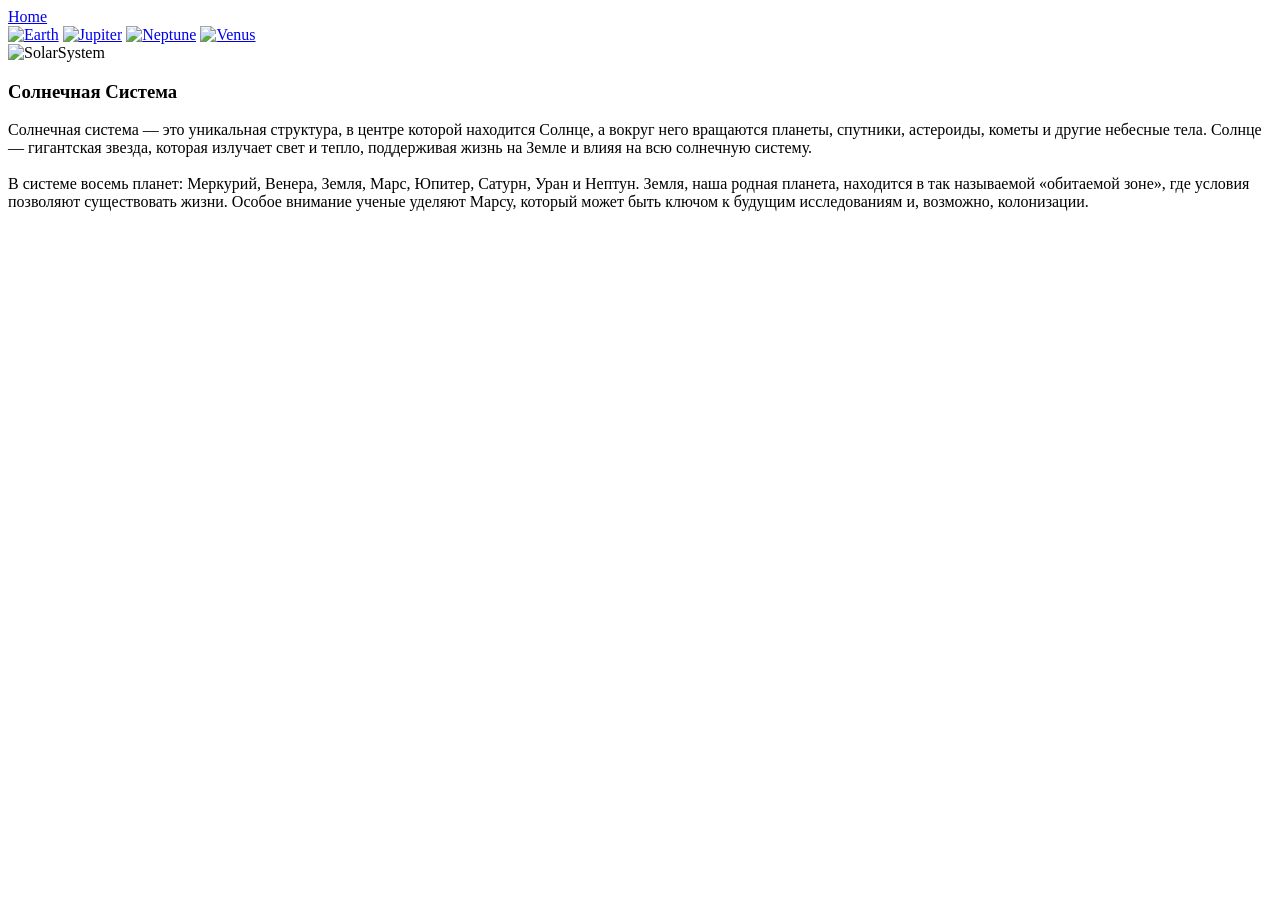
==== index.html @ 9721c518 "Add files via upload" ====
<!DOCTYPE html>
<html lang="en">

<head>
    <meta charset="UTF-8">
    <meta name="viewport" content="width=device-width, initial-scale=1.0">
    <title>Home Page</title>
    <link rel="stylesheet" href="./css/style.css">
</head>

<body>
    <div class="centered-block">
        <div class="navigation">
            <span class="home-button-block">
                <a href="./index.html" class="home-button">Home</a>
            </span>
            <div class="nav-icons">
                <a href="./earth.html"><img src="./image/earth-180x180.png" alt="Earth" class="nav-img nav-img-1"></a>
                <a href="./jupiter.html"><img src="./image/jupiter-180x180.png" alt="Jupiter" class="nav-img"></a>
                <a href="./neptune.html"><img src="./image/neptune-180x180.png" alt="Neptune" class="nav-img"></a>
                <a href="./venus.html"><img src="./image/venus-180x180.png" alt="Venus" class="nav-img"></a>
            </div>
        </div>

        <div class="main-block">
            <img src="./image/main-2.jpeg" alt="SolarSystem">
            <div class="main-text">
                <h3 class="main-title">Солнечная Система</h3>
                <p class="main-text">
                    Солнечная система — это уникальная структура, в центре которой находится Солнце, а вокруг него вращаются планеты,
                    спутники, астероиды, кометы и другие небесные тела. Солнце — гигантская звезда, которая излучает свет и тепло,
                    поддерживая жизнь на Земле и влияя на всю солнечную систему. <br><br>
                    В системе восемь планет: Меркурий, Венера, Земля, Марс, Юпитер, Сатурн, Уран и Нептун. Земля, наша родная планета,
                    находится в так называемой «обитаемой зоне», где условия позволяют существовать жизни. Особое внимание ученые уделяют
                    Марсу, который может быть ключом к будущим исследованиям и, возможно, колонизации.
                </p>
            </div>
        </div>
    </div>
</body>

</html>
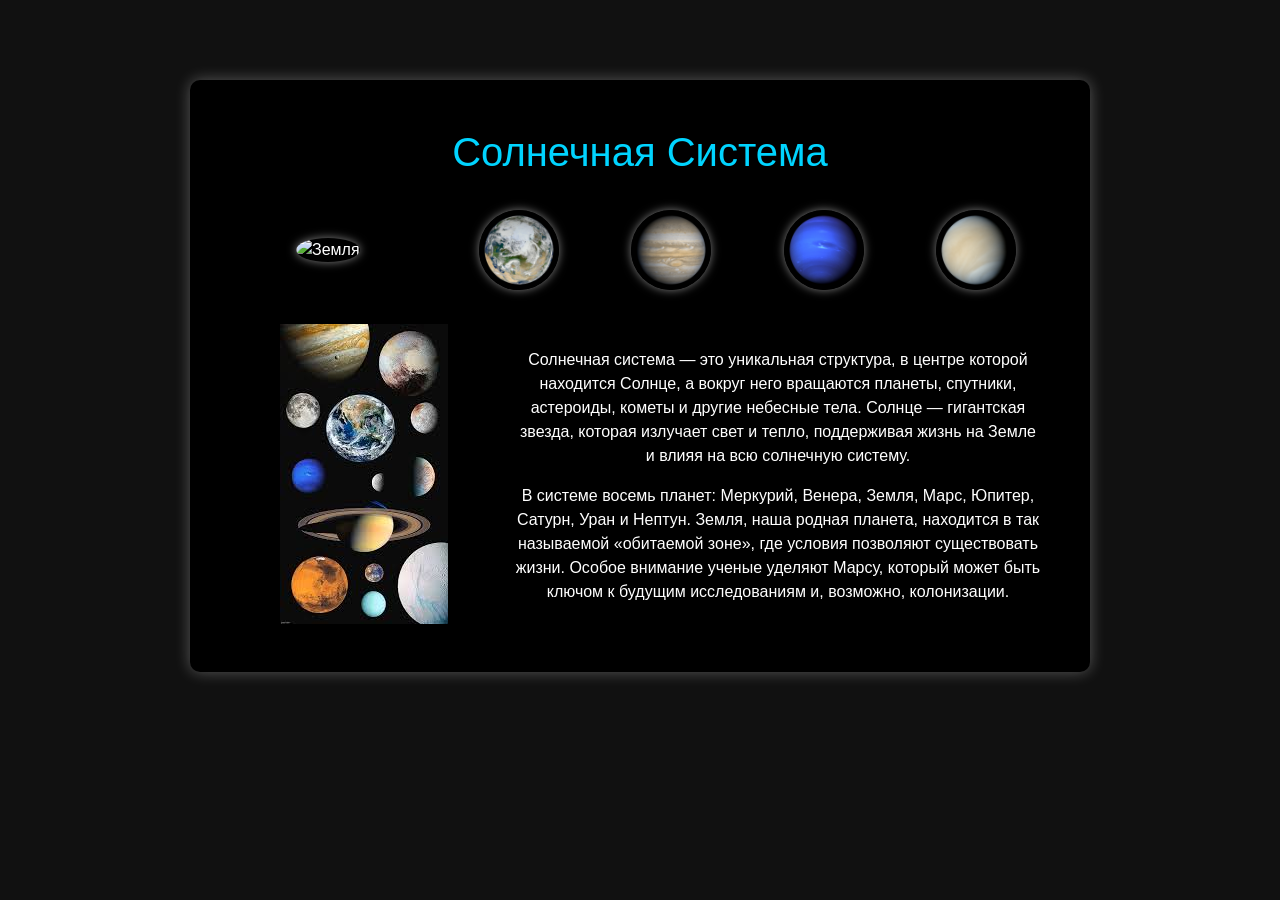
==== commit eb79de2a: "Add files via upload" ====
--- a/index.html
+++ b/index.html
@@ -4,39 +4,92 @@
 <head>
     <meta charset="UTF-8">
     <meta name="viewport" content="width=device-width, initial-scale=1.0">
-    <title>Home Page</title>
-    <link rel="stylesheet" href="./css/style.css">
+    <title>Солнечная Система</title>
+    <link href="https://cdn.jsdelivr.net/npm/bootstrap@5.3.2/dist/css/bootstrap.min.css" rel="stylesheet">
+    <style>
+        body {
+            background-color: #111;
+            color: #fff;
+            font-family: Arial, sans-serif;
+        }
+
+        .container {
+            max-width: 900px;
+            margin: 80px auto;
+            background-color: #000;
+            border-radius: 10px;
+            box-shadow: 0 0 15px rgba(255, 255, 255, 0.3);
+        }
+
+        .planet-images img {
+            width: 80px;
+            height: 80px;
+            margin: 10px;
+            border-radius: 50%;
+            box-shadow: 0 0 10px rgba(255, 255, 255, 0.5);
+            transition: all 1.5s ease-in-out;
+        }
+
+        .planet-images img:hover {
+            transform: rotate(180deg) scale(1.05);
+            transition: transform 0.7s ease;
+        }
+
+        .planet-link {
+            text-decoration: none;
+            color: inherit;
+        }
+
+        h1 {
+            color: #00d4ff;
+        }
+    </style>
 </head>
 
 <body>
-    <div class="centered-block">
-        <div class="navigation">
-            <span class="home-button-block">
-                <a href="./index.html" class="home-button">Home</a>
-            </span>
-            <div class="nav-icons">
-                <a href="./earth.html"><img src="./image/earth-180x180.png" alt="Earth" class="nav-img nav-img-1"></a>
-                <a href="./jupiter.html"><img src="./image/jupiter-180x180.png" alt="Jupiter" class="nav-img"></a>
-                <a href="./neptune.html"><img src="./image/neptune-180x180.png" alt="Neptune" class="nav-img"></a>
-                <a href="./venus.html"><img src="./image/venus-180x180.png" alt="Venus" class="nav-img"></a>
+    <div class="container text-center p-5">
+        <h1>Солнечная Система</h1>
+        <div class="planet-images my-4 d-flex ps-5 pe-3 justify-content-between">
+            <div class="home align-self-center "><a href="./index.html" class="planet-link solar">
+                    <img src="./image/image.jpg" alt="Земля" title="Земля">
+                </a></div>
+            <div class="planet-icons">
+                <a href="./earth.html" class="planet-link">
+                    <img src="./image/earth-180x180.png" alt="Земля" title="Земля">
+                </a>
+                <a href="./jupiter.html" class="planet-link ms-5">
+                    <img src="./image/jupiter-180x180.png" alt="Юпитер" title="Юпитер">
+                </a>
+                <a href="./neptune.html" class="planet-link ms-5">
+                    <img src="./image/neptune-180x180.png" alt="Нептун" title="Нептун">
+                </a>
+                <a href="./venus.html" class="planet-link ms-5">
+                    <img src="./image/venus-180x180.png" alt="Венера" title="Венера">
+                </a>
             </div>
         </div>
 
-        <div class="main-block">
-            <img src="./image/main-2.jpeg" alt="SolarSystem">
-            <div class="main-text">
-                <h3 class="main-title">Солнечная Система</h3>
-                <p class="main-text">
-                    Солнечная система — это уникальная структура, в центре которой находится Солнце, а вокруг него вращаются планеты,
-                    спутники, астероиды, кометы и другие небесные тела. Солнце — гигантская звезда, которая излучает свет и тепло,
-                    поддерживая жизнь на Земле и влияя на всю солнечную систему. <br><br>
-                    В системе восемь планет: Меркурий, Венера, Земля, Марс, Юпитер, Сатурн, Уран и Нептун. Земля, наша родная планета,
-                    находится в так называемой «обитаемой зоне», где условия позволяют существовать жизни. Особое внимание ученые уделяют
-                    Марсу, который может быть ключом к будущим исследованиям и, возможно, колонизации.
+        <div class="row">
+            <div class="col-md-4">
+                <img src="./image/main-2.jpeg" alt="Solar System">
+            </div>
+            
+            <div class="col-md-8 pt-4">
+                <p>
+                    Солнечная система — это уникальная структура, в центре которой находится Солнце, а вокруг него
+                    вращаются планеты, спутники, астероиды, кометы и другие небесные тела. Солнце — гигантская звезда,
+                    которая излучает свет и тепло, поддерживая жизнь на Земле и влияя на всю солнечную систему.
+
+                </p>
+                <p>
+                    В системе восемь планет: Меркурий, Венера, Земля, Марс, Юпитер, Сатурн, Уран и Нептун. Земля, наша
+                    родная планета, находится в так называемой «обитаемой зоне», где условия позволяют существовать
+                    жизни. Особое внимание ученые уделяют Марсу, который может быть ключом к будущим исследованиям и,
+                    возможно, колонизации.
                 </p>
             </div>
         </div>
     </div>
 </body>
 
-</html>+</html>
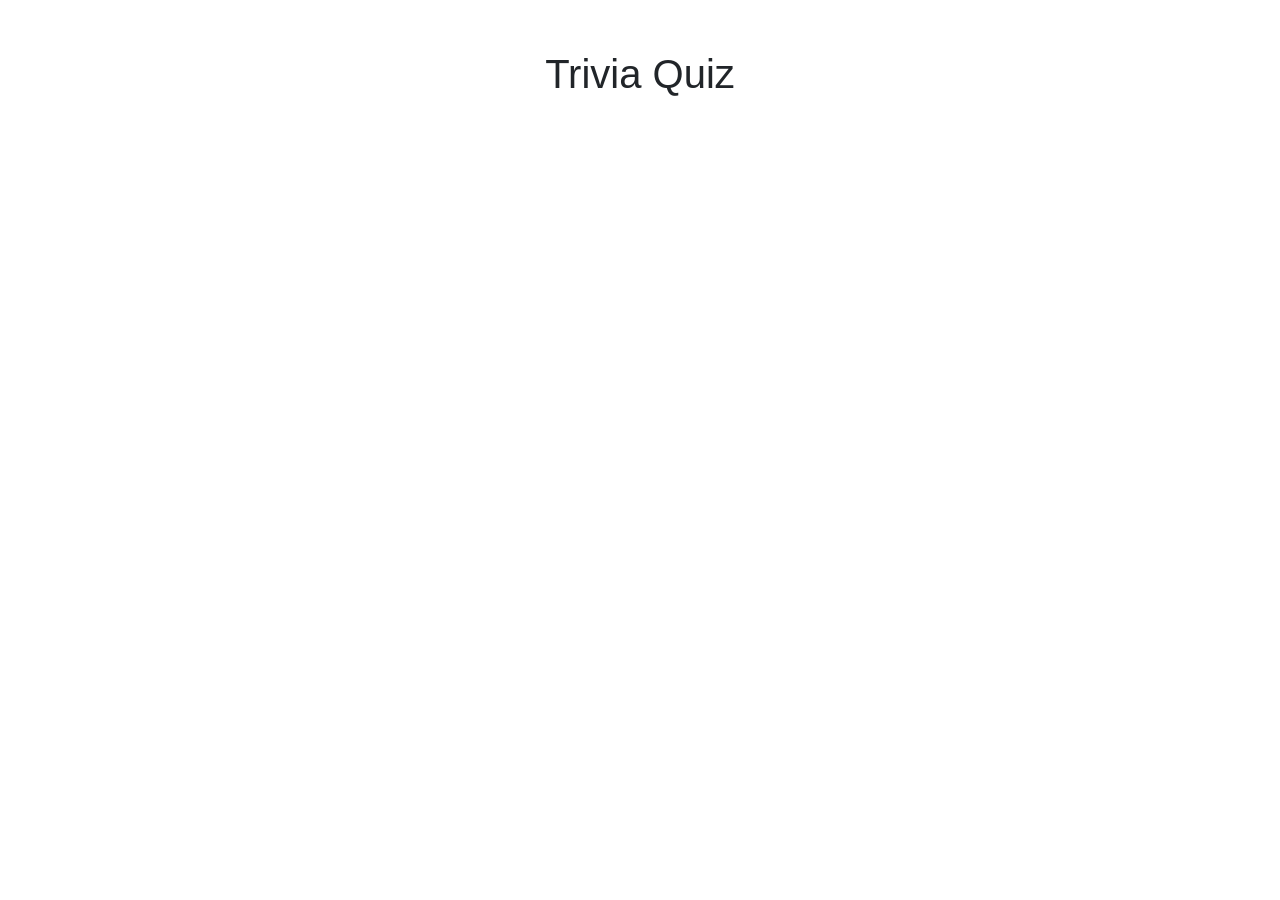
==== commit c420ce24: "Create index.html" ====
--- a/index.html
+++ b/index.html
@@ -1,95 +1,150 @@
 <!DOCTYPE html>
-<html lang="en">
+<html lang="ru">
 
 <head>
     <meta charset="UTF-8">
     <meta name="viewport" content="width=device-width, initial-scale=1.0">
-    <title>Солнечная Система</title>
-    <link href="https://cdn.jsdelivr.net/npm/bootstrap@5.3.2/dist/css/bootstrap.min.css" rel="stylesheet">
+    <title>Trivia Quiz</title>
+    <link href="https://stackpath.bootstrapcdn.com/bootstrap/4.5.2/css/bootstrap.min.css" rel="stylesheet">
     <style>
-        body {
-            background-color: #111;
-            color: #fff;
-            font-family: Arial, sans-serif;
+        .quiz-container {
+            margin-top: 50px;
         }
 
-        .container {
-            max-width: 900px;
-            margin: 80px auto;
-            background-color: #000;
-            border-radius: 10px;
-            box-shadow: 0 0 15px rgba(255, 255, 255, 0.3);
+        .question {
+            font-size: 1.5rem;
+            margin-bottom: 20px;
         }
 
-        .planet-images img {
-            width: 80px;
-            height: 80px;
-            margin: 10px;
-            border-radius: 50%;
-            box-shadow: 0 0 10px rgba(255, 255, 255, 0.5);
-            transition: all 1.5s ease-in-out;
+        .answer-card {
+            margin: 10px 0;
+            padding: 15px;
+            border: 1px solid #ddd;
+            border-radius: 5px;
+            cursor: pointer;
+            transition: background-color 0.3s;
         }
 
-        .planet-images img:hover {
-            transform: rotate(180deg) scale(1.05);
-            transition: transform 0.7s ease;
+        .correct-answer-card {
+            background-color: #28a745;
+            color: white;
         }
 
-        .planet-link {
-            text-decoration: none;
-            color: inherit;
+        .incorrect-answer-card {
+            background-color: #dc3545;
+            color: white;
         }
 
-        h1 {
-            color: #00d4ff;
+        .result-message {
+            font-size: 1.2rem;
+            font-weight: bold;
+            margin-top: 20px;
         }
     </style>
 </head>
 
 <body>
-    <div class="container text-center p-5">
-        <h1>Солнечная Система</h1>
-        <div class="planet-images my-4 d-flex ps-5 pe-3 justify-content-between">
-            <div class="home align-self-center "><a href="./index.html" class="planet-link solar">
-                    <img src="./image/image.jpg" alt="Земля" title="Земля">
-                </a></div>
-            <div class="planet-icons">
-                <a href="./earth.html" class="planet-link">
-                    <img src="./image/earth-180x180.png" alt="Земля" title="Земля">
-                </a>
-                <a href="./jupiter.html" class="planet-link ms-5">
-                    <img src="./image/jupiter-180x180.png" alt="Юпитер" title="Юпитер">
-                </a>
-                <a href="./neptune.html" class="planet-link ms-5">
-                    <img src="./image/neptune-180x180.png" alt="Нептун" title="Нептун">
-                </a>
-                <a href="./venus.html" class="planet-link ms-5">
-                    <img src="./image/venus-180x180.png" alt="Венера" title="Венера">
-                </a>
-            </div>
-        </div>
 
-        <div class="row">
-            <div class="col-md-4">
-                <img src="./image/main-2.jpeg" alt="Solar System">
-            </div>
-            
-            <div class="col-md-8 pt-4">
-                <p>
-                    Солнечная система — это уникальная структура, в центре которой находится Солнце, а вокруг него
-                    вращаются планеты, спутники, астероиды, кометы и другие небесные тела. Солнце — гигантская звезда,
-                    которая излучает свет и тепло, поддерживая жизнь на Земле и влияя на всю солнечную систему.
-
-                </p>
-                <p>
-                    В системе восемь планет: Меркурий, Венера, Земля, Марс, Юпитер, Сатурн, Уран и Нептун. Земля, наша
-                    родная планета, находится в так называемой «обитаемой зоне», где условия позволяют существовать
-                    жизни. Особое внимание ученые уделяют Марсу, который может быть ключом к будущим исследованиям и,
-                    возможно, колонизации.
-                </p>
+    <div class="container quiz-container">
+        <div class="row justify-content-center">
+            <div class="col-md-8">
+                <h1 class="text-center">Trivia Quiz</h1>
+                <div id="quiz" class="text-center">
+                    <div id="question" class="question"></div>
+                    <div id="answers"></div>
+                    <div id="result" class="result-message"></div>
+                </div>
+                <button id="nextButton" class="btn btn-primary mt-3" style="display: none;">Next Question</button>
             </div>
         </div>
     </div>
+
+    <script src="https://code.jquery.com/jquery-3.5.1.min.js"></script>
+    <script src="https://cdn.jsdelivr.net/npm/@popperjs/core@2.9.2/dist/umd/popper.min.js"></script>
+    <script src="https://stackpath.bootstrapcdn.com/bootstrap/4.5.2/js/bootstrap.min.js"></script>
+
+    <script>
+        const apiUrl = 'https://opentdb.com/api.php?amount=1&type=multiple&lang=ru';
+
+        let currentQuestionIndex = 0;
+        let currentQuestion;
+        let hasAnswered = false;
+
+        function fetchQuestion() {
+            fetch(apiUrl)
+                .then(response => response.json())
+                .then(data => {
+                    currentQuestion = data.results[0];
+                    showQuestion();
+                })
+                .catch(error => console.error('Error fetching the question:', error));
+        }
+
+        function showQuestion() {
+            $('#question').text(decodeHTMLEntities(currentQuestion.question));
+            const answers = [...currentQuestion.incorrect_answers, currentQuestion.correct_answer];
+            shuffleArray(answers);
+
+            $('#answers').empty();
+            answers.forEach((answer, index) => {
+                const answerCard = $('<div>')
+                    .addClass('answer-card')
+                    .text(decodeHTMLEntities(answer))
+                    .click(() => checkAnswer(answer, answerCard));
+                $('#answers').append(answerCard);
+            });
+
+            $('#result').text(''); 
+            $('#nextButton').hide(); 
+        }
+
+        function checkAnswer(selectedAnswer, answerCard) {
+            if (hasAnswered) return; 
+
+            hasAnswered = true;
+            const isCorrect = selectedAnswer === currentQuestion.correct_answer;
+            const resultMessage = isCorrect ? 'Correct! 🎉' : 'Incorrect! 😢';
+
+            $('#result').text(resultMessage).removeClass().addClass(isCorrect ? 'result-message correct-answer' :
+                'result-message incorrect-answer');
+
+            $('#answers .answer-card').each(function () {
+                const card = $(this);
+                if (card.text() === currentQuestion.correct_answer) {
+                    card.addClass('correct-answer-card');
+                } else if (card.text() === selectedAnswer && !isCorrect) {
+                    card.addClass('incorrect-answer-card');
+                }
+                card.prop('disabled', true); 
+            });
+
+            $('#nextButton').show();
+        }
+
+        function shuffleArray(array) {
+            for (let i = array.length - 1; i > 0; i--) {
+                const j = Math.floor(Math.random() * (i + 1));
+                [array[i], array[j]] = [array[j], array[i]];
+            }
+        }
+
+        function decodeHTMLEntities(str) {
+            var element = document.createElement('div');
+            element.innerHTML = str;
+            return element.textContent || element.innerText;
+        }
+
+        $(document).ready(function () {
+            fetchQuestion();
+
+            $('#nextButton').click(function () {
+                currentQuestionIndex++;
+                $('#result').text(''); 
+                hasAnswered = false; 
+                fetchQuestion();
+            });
+        });
+    </script>
 </body>
 
 </html>
